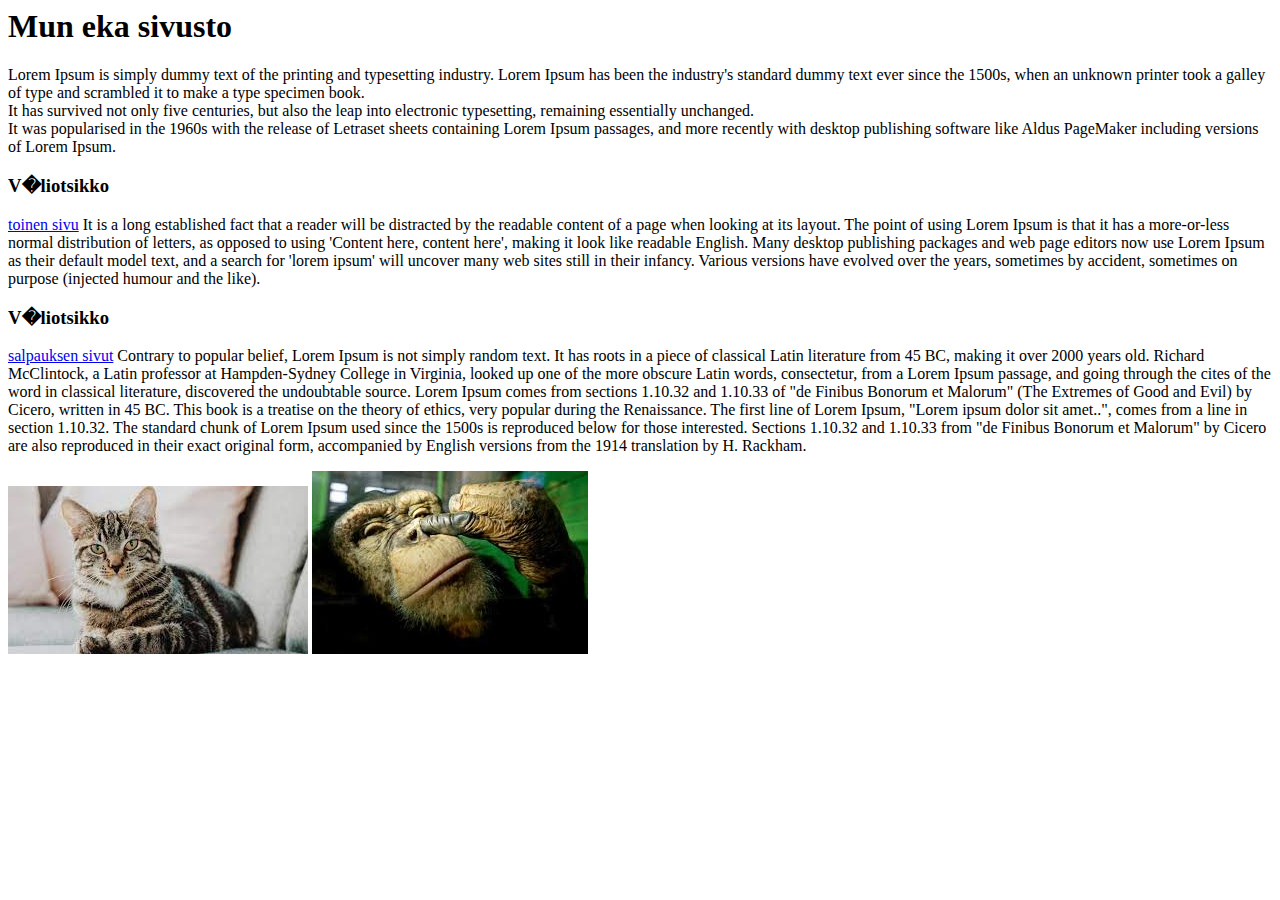
==== index.html @ ef6ff956 "Add files via upload" ====
<HTML>
         <HEAD>
                 <TITLE>
                        Mun sivu
                 </TITLE>

         </HEAD>
         <BODY> 
                <H1>Mun eka sivusto
                </H1>
 
                <P>
                    Lorem Ipsum is simply dummy text of the printing and typesetting industry. Lorem Ipsum has been the industry's standard dummy text ever since the 1500s, when an unknown printer took a galley of type and scrambled it to make a type specimen book.<BR> It has survived not only five centuries, but also the leap into electronic typesetting, remaining essentially unchanged.<BR> It was popularised in the 1960s with the release of Letraset sheets containing Lorem Ipsum passages, and more recently with desktop publishing software like Aldus PageMaker including versions of Lorem Ipsum.          
                </P>
                <P>
                    <H3>
                         V�liotsikko
                    </H3>
                </P>
                <P>
                   <a href="uudet sivut.html">toinen sivu</a> It is a long established fact that a reader will be distracted by the readable content of a page when looking at its layout. The point of using Lorem Ipsum is that it has a more-or-less normal distribution of letters, as opposed to using 'Content here, content here', making it look like readable English. Many desktop publishing packages and web page editors now use Lorem Ipsum as their default model text, and a search for 'lorem ipsum' will uncover many web sites still in their infancy. Various versions have evolved over the years, sometimes by accident, sometimes on purpose (injected humour and the like). 
                </P>
                <P>
                   <H3>
                        V�liotsikko
                   </H3>
                </P>
                <P>
                  <a href="http://salpaus.fi">salpauksen sivut</a>    Contrary to popular belief, Lorem Ipsum is not simply random text. It has roots in a piece of classical Latin literature from 45 BC, making it over 2000 years old. Richard McClintock, a Latin professor at Hampden-Sydney College in Virginia, looked up one of the more obscure Latin words, consectetur, from a Lorem Ipsum passage, and going through the cites of the word in classical literature, discovered the undoubtable source. Lorem Ipsum comes from sections 1.10.32 and 1.10.33 of "de Finibus Bonorum et Malorum" (The Extremes of Good and Evil) by Cicero, written in 45 BC. This book is a treatise on the theory of ethics, very popular during the Renaissance. The first line of Lorem Ipsum, "Lorem ipsum dolor sit amet..", comes from a line in section 1.10.32.

The standard chunk of Lorem Ipsum used since the 1500s is reproduced below for those interested. Sections 1.10.32 and 1.10.33 from "de Finibus Bonorum et Malorum" by Cicero are also reproduced in their exact original form, accompanied by English versions from the 1914 translation by H. Rackham.
                </P> 
                <IMG SRC="kuvat/kissa.jpg">
                <IMG SRC="kuvat/apina.jpg">
       </BODY>

</HTML>
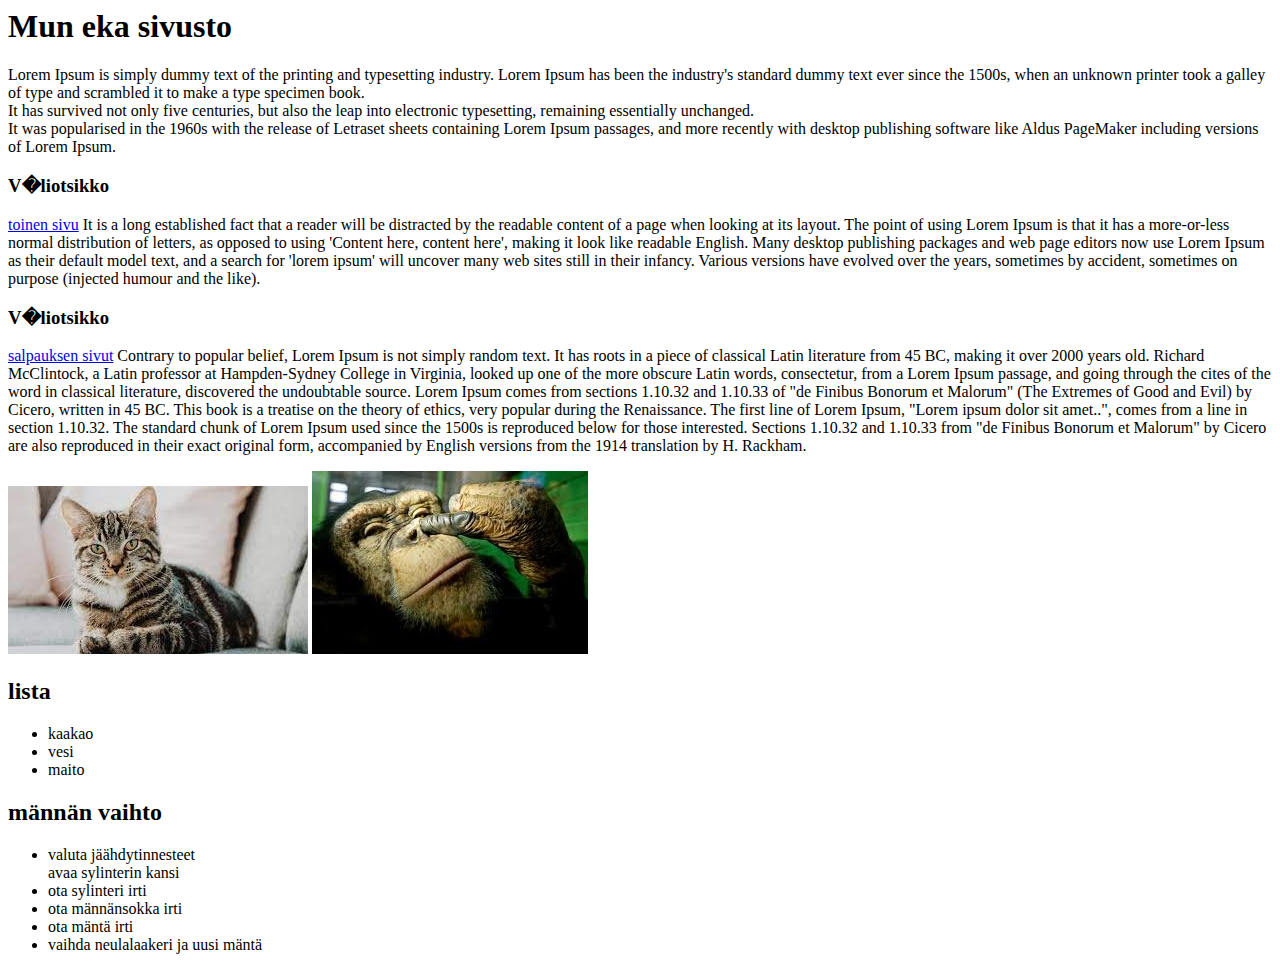
==== commit dfddd05f: "laitoin listat" ====
--- a/index.html
+++ b/index.html
@@ -31,7 +31,28 @@
 The standard chunk of Lorem Ipsum used since the 1500s is reproduced below for those interested. Sections 1.10.32 and 1.10.33 from "de Finibus Bonorum et Malorum" by Cicero are also reproduced in their exact original form, accompanied by English versions from the 1914 translation by H. Rackham.
                 </P> 
                 <IMG SRC="kuvat/kissa.jpg">
-                <IMG SRC="kuvat/apina.jpg">
+                <IMG SRC="kuvat/apina.jpg">
+                <h2>lista </h2>
+                               <ul>
+                                   <li>kaakao</li> 
+                                   <li>vesi</li>
+                                   <li>maito</li>
+                               </ul>
+                <h2>männän vaihto </h2>
+                               <ul>
+                                   <li>valuta jäähdytinnesteet</li
+                                   <li>avaa sylinterin kansi</li>
+                                   <li>ota sylinteri irti</li>
+                                   <li>ota männänsokka irti</li>
+                                   <li>ota mäntä irti</li>
+                                   <li>vaihda neulalaakeri ja uusi mäntä</li>
+
+
+
+
+
+
+
        </BODY>
 
 </HTML>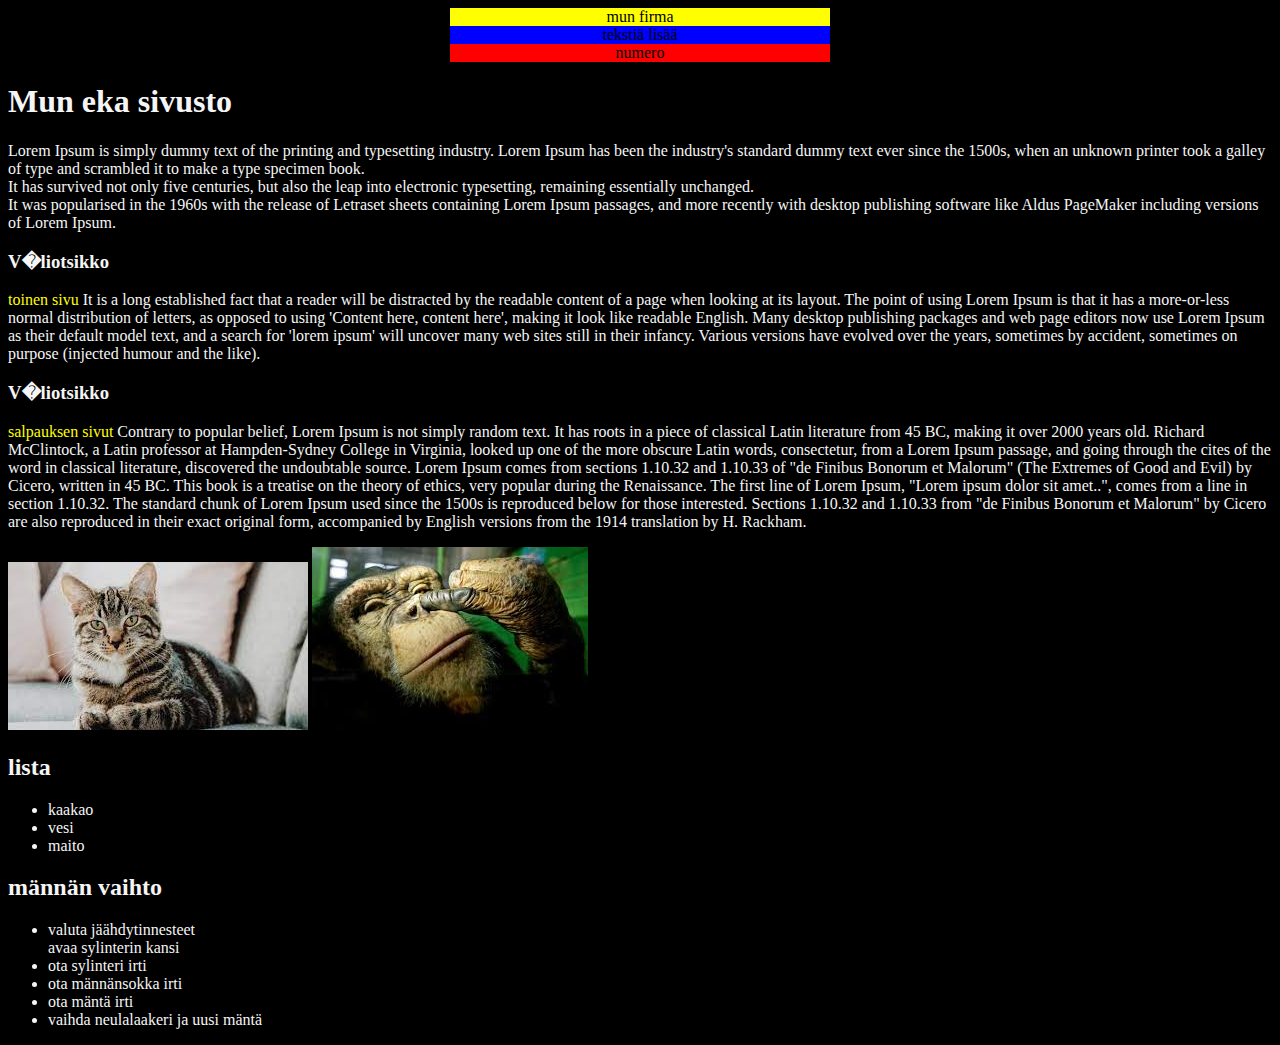
==== commit eaf83a1f: "20210812" ====
--- a/index.html
+++ b/index.html
@@ -1,14 +1,23 @@
 <HTML>
-         <HEAD>
-                 <TITLE>
-                        Mun sivu
-                 </TITLE>
-
-         </HEAD>
-         <BODY> 
-                <H1>Mun eka sivusto
-                </H1>
- 
+      <HEAD>
+            <TITLE>
+              Mun sivu
+            </TITLE>
+            <meta http-equiv="content-type" content="text/html" charset="utf-8"/>
+            <link rel="stylesheet" href="ulkoasu.css"/>
+      </HEAD>
+         <BODY>
+            <div class="otsikko">
+              mun firma
+            </div>
+            <div class="alaotsikko">
+              tekstiä lisää
+            </div>
+            <div class="alinotsikko">
+              numero
+            </div>           
+              
+              <H1>Mun eka sivusto</H1>
                 <P>
                     Lorem Ipsum is simply dummy text of the printing and typesetting industry. Lorem Ipsum has been the industry's standard dummy text ever since the 1500s, when an unknown printer took a galley of type and scrambled it to make a type specimen book.<BR> It has survived not only five centuries, but also the leap into electronic typesetting, remaining essentially unchanged.<BR> It was popularised in the 1960s with the release of Letraset sheets containing Lorem Ipsum passages, and more recently with desktop publishing software like Aldus PageMaker including versions of Lorem Ipsum.          
                 </P>
@@ -46,6 +55,8 @@
                                    <li>ota männänsokka irti</li>
                                    <li>ota mäntä irti</li>
                                    <li>vaihda neulalaakeri ja uusi mäntä</li>
+                  
+
 
 
 
--- a/ulkoasu.css
+++ b/ulkoasu.css
@@ -0,0 +1,21 @@
+body{
+  background-color: black;
+  color: whitesmoke
+}
+
+a{
+  text-decoration: none;
+  color: yellow;
+}
+a:hover{
+  color:yellow
+}
+a:active{
+  color: black
+}
+div{background-color:yellow
+}
+.otsikko{color:black;text-align:center;width:30%;margin:0 auto} 
+.alaotsikko{background-color:blue;color:black;text-align:center;width:30%;margin:0 auto}
+.alinotsikko{background-color:red;color:black;text-align:center;width:30%;margin:0 auto}
+
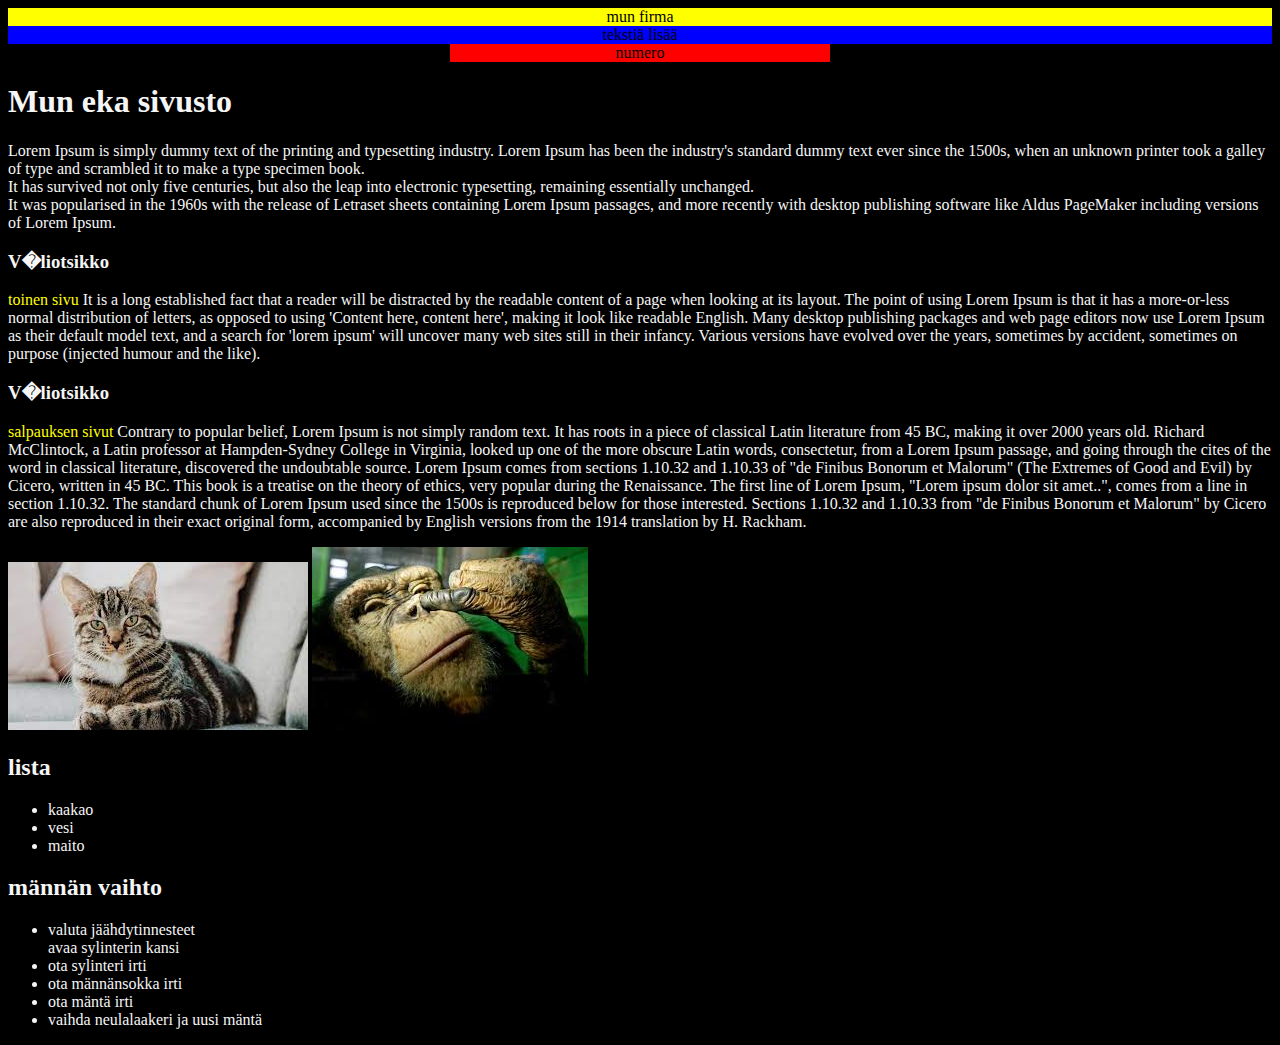
==== commit 9f3fa405: "20210812" ====
--- a/index.html
+++ b/index.html
@@ -13,10 +13,9 @@
             <div class="alaotsikko">
               tekstiä lisää
             </div>
-            <div class="alinotsikko">
+            <div id="alinotsikko">
               numero
-            </div>           
-              
+            </div>        
               <H1>Mun eka sivusto</H1>
                 <P>
                     Lorem Ipsum is simply dummy text of the printing and typesetting industry. Lorem Ipsum has been the industry's standard dummy text ever since the 1500s, when an unknown printer took a galley of type and scrambled it to make a type specimen book.<BR> It has survived not only five centuries, but also the leap into electronic typesetting, remaining essentially unchanged.<BR> It was popularised in the 1960s with the release of Letraset sheets containing Lorem Ipsum passages, and more recently with desktop publishing software like Aldus PageMaker including versions of Lorem Ipsum.          
--- a/ulkoasu.css
+++ b/ulkoasu.css
@@ -15,7 +15,6 @@
 }
 div{background-color:yellow
 }
-.otsikko{color:black;text-align:center;width:30%;margin:0 auto} 
-.alaotsikko{background-color:blue;color:black;text-align:center;width:30%;margin:0 auto}
-.alinotsikko{background-color:red;color:black;text-align:center;width:30%;margin:0 auto}
-
+.otsikko{color:black;text-align:center;} 
+.alaotsikko{background-color:blue;color:black;text-align:center;}
+#alinotsikko{background-color:red;color:black;text-align:center;width:30%;margin:0 auto}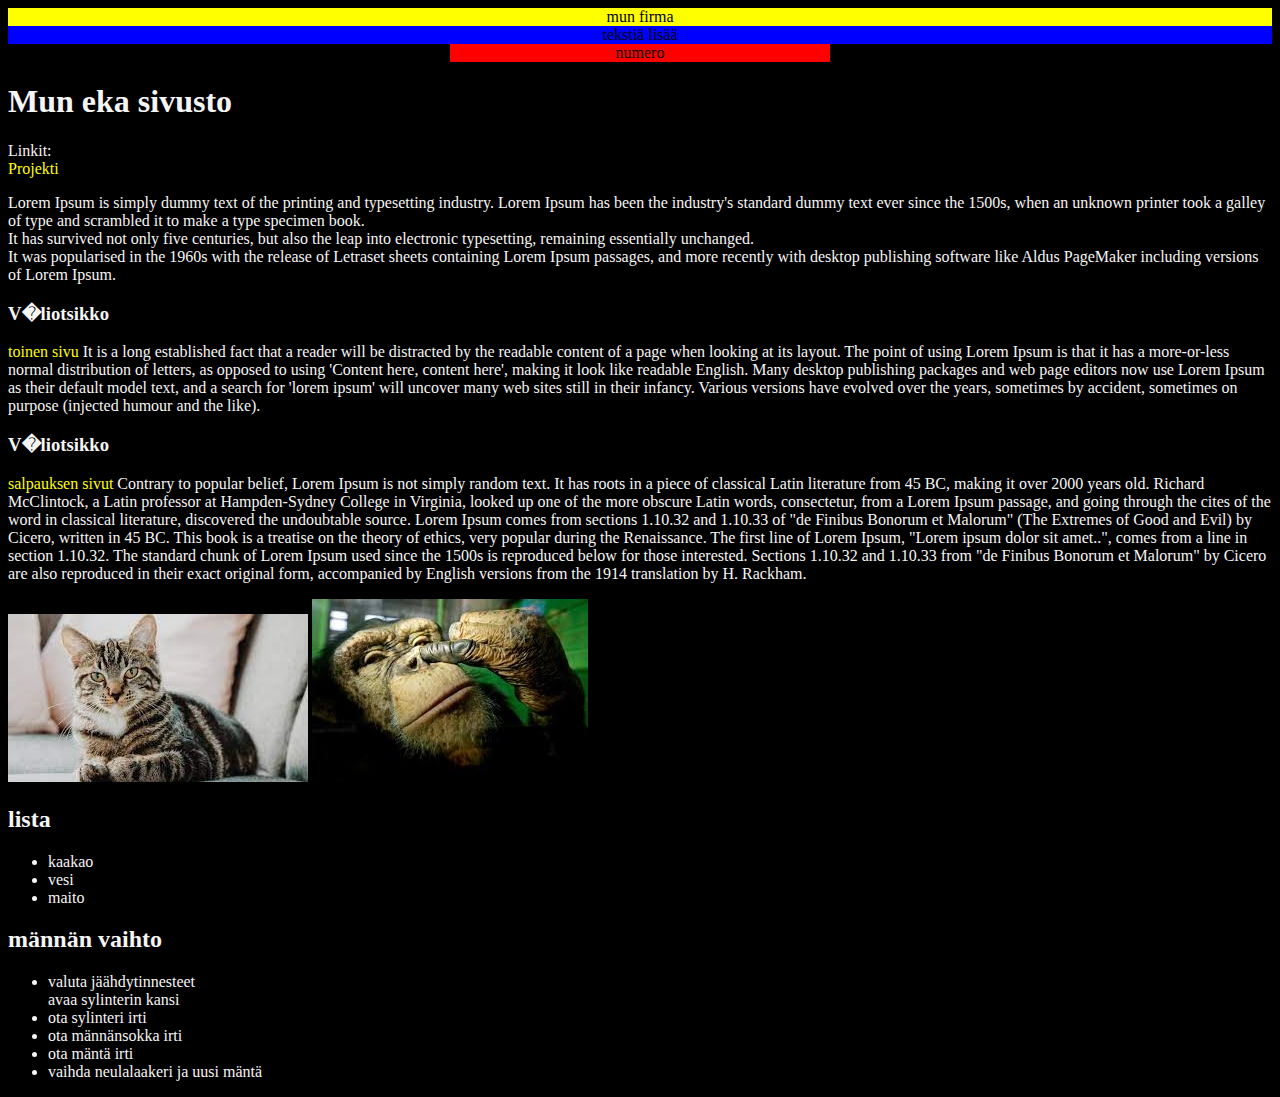
==== commit 6dee2948: "20210813 -tein 2 diviä ja asemoin ne oikein. -vaihdoin värit -googlasin varmaan 30 minuuttia vastauk" ====
--- a/index.html
+++ b/index.html
@@ -16,7 +16,9 @@
             <div id="alinotsikko">
               numero
             </div>        
-              <H1>Mun eka sivusto</H1>
+              <H1>Mun eka sivusto</H1>
+              Linkit:<br>
+              <a href="projekti.html">Projekti</a>
                 <P>
                     Lorem Ipsum is simply dummy text of the printing and typesetting industry. Lorem Ipsum has been the industry's standard dummy text ever since the 1500s, when an unknown printer took a galley of type and scrambled it to make a type specimen book.<BR> It has survived not only five centuries, but also the leap into electronic typesetting, remaining essentially unchanged.<BR> It was popularised in the 1960s with the release of Letraset sheets containing Lorem Ipsum passages, and more recently with desktop publishing software like Aldus PageMaker including versions of Lorem Ipsum.          
                 </P>
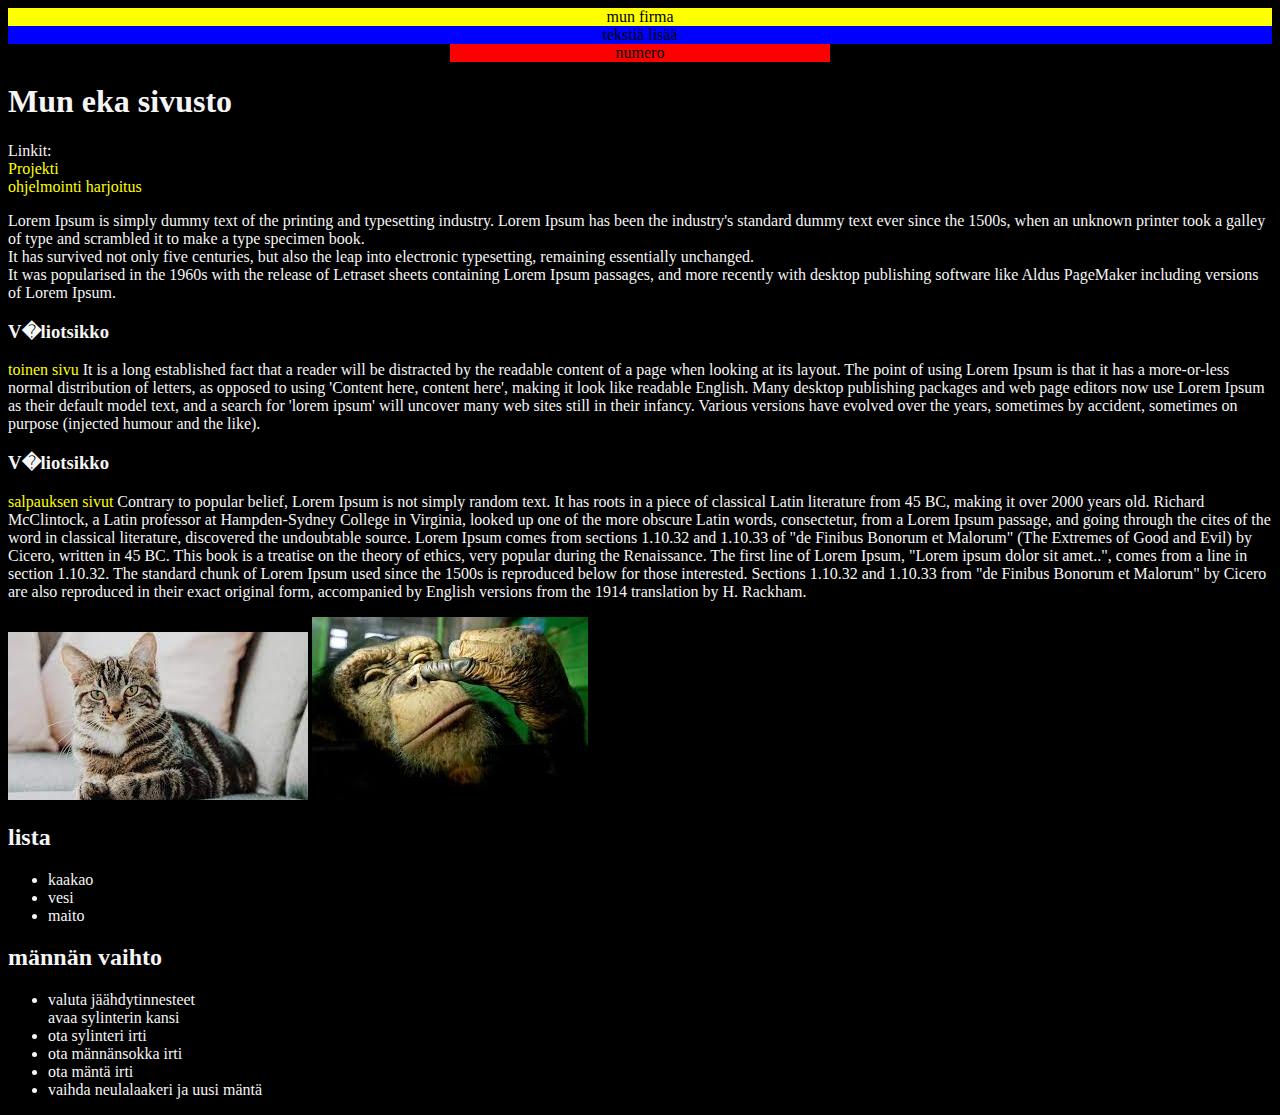
==== commit c7d6eb71: "20210818" ====
--- a/index.html
+++ b/index.html
@@ -18,7 +18,8 @@
             </div>        
               <H1>Mun eka sivusto</H1>
               Linkit:<br>
-              <a href="projekti.html">Projekti</a>
+              <a href="projekti.html">Projekti</a> <br>
+              <a href="ohjelmointi.html">ohjelmointi harjoitus</a>
                 <P>
                     Lorem Ipsum is simply dummy text of the printing and typesetting industry. Lorem Ipsum has been the industry's standard dummy text ever since the 1500s, when an unknown printer took a galley of type and scrambled it to make a type specimen book.<BR> It has survived not only five centuries, but also the leap into electronic typesetting, remaining essentially unchanged.<BR> It was popularised in the 1960s with the release of Letraset sheets containing Lorem Ipsum passages, and more recently with desktop publishing software like Aldus PageMaker including versions of Lorem Ipsum.          
                 </P>
